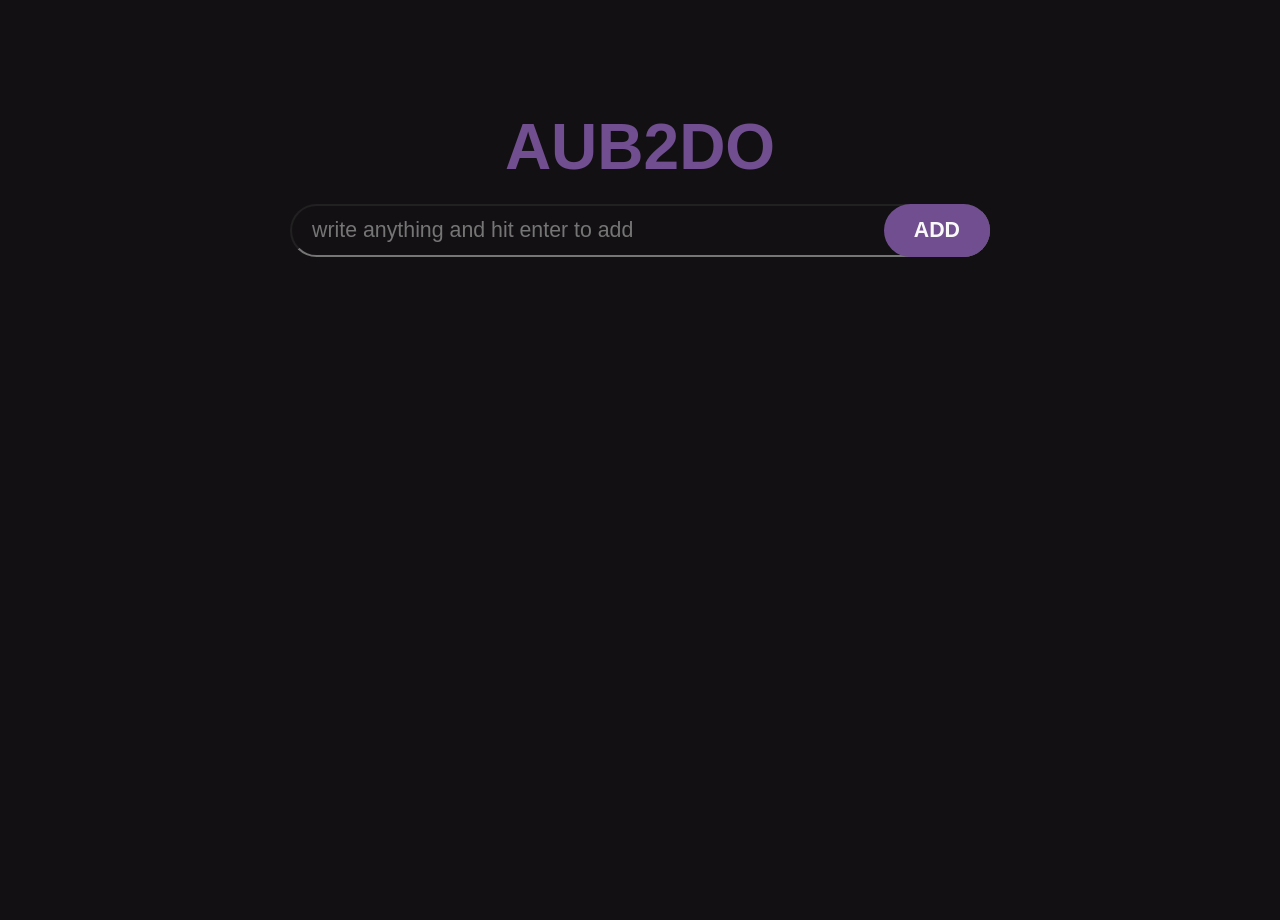
==== Aub2Do/index.html @ 8e38732f "AUB v26.4 | Added Calc & Todo List" ====
<!DOCTYPE html>
<html lang="en">
<head>
    <meta charset="UTF-8">
    <meta name="viewport" content="width=device-width, initial-scale=1.0">
    <title>Aub2Do</title>
    <link rel="stylesheet" href="style.css">
    <script src="app.js" defer></script>
</head>
<body>
    <h1>Aub2Do</h1>
        <div class="wrapper">
            <form>
                <input id="todo-input" type="text"
                placeholder="write anything and hit enter to add" autocomplete="off">
                <button id="add-button">ADD</button>
            </form>
            <ul id="todo-list">
                <!-- <li class="todo">
                    <input type="checkbox" id="todo-1">
                    <label class="custom-checkbox" for="todo-1">
                        <svg fill="transparent" xmlns="http://www.w3.org/2000/svg" height="24" viewBox="0 -960 960 960" width="24">
                            <path d="M382-240 154-468l57-57 171 171 367-367 57 57-424 424Z"/>
                        </svg>
                    </label>
                    <label for="todo-1" class="todo-text">
                        webdev project with html, css and js
                    </label>
                    <button class="delete-button">
                        <svg fill="var(--secondary-color)" xmlns="http://www.w3.org/2000/svg" height="24" viewBox="0 -960 960 960" width="24">
                            <path d="M280-120q-33 0-56.5-23.5T200-200v-520h-40v-80h200v-40h240v40h200v80h-40v520q0 33-23.5 56.5T680-120H280Zm400-600H280v520h400v-520ZM360-280h80v-360h-80v360Zm160 0h80v-360h-80v360ZM280-720v520-520Z"/>
                        </svg>
                    </button>
                </li>
                <li class="todo">
                    <input type="checkbox" id="todo-2">
                    <label class="custom-checkbox" for="todo-2">
                        <svg fill="transparent" xmlns="http://www.w3.org/2000/svg" height="24" viewBox="0 -960 960 960" width="24">
                            <path d="M382-240 154-468l57-57 171 171 367-367 57 57-424 424Z"/>
                        </svg>
                    </label>
                    <label for="todo-2" class="todo-text">
                        webdev project with html, css and js
                    </label>
                    <button class="delete-button">
                        <svg fill="var(--secondary-color)" xmlns="http://www.w3.org/2000/svg" height="24" viewBox="0 -960 960 960" width="24">
                            <path d="M280-120q-33 0-56.5-23.5T200-200v-520h-40v-80h200v-40h240v40h200v80h-40v520q0 33-23.5 56.5T680-120H280Zm400-600H280v520h400v-520ZM360-280h80v-360h-80v360Zm160 0h80v-360h-80v360ZM280-720v520-520Z"/>
                        </svg>
                    </button>
                </li> -->
            </ul>
        </div>
</body>
</html>
---- Aub2Do/style.css ----
:root{
    --background: #131014;
    --primary-color: #1C1D20;
    --secondary-color: #4A4D57;
    --accent-color: #714e8f;
    --text-color: #F9F9F9;
}

*{
    margin: 0;
    padding: 0;
}

html{
    font-family: 'Segoe UI', Tahoma, Geneva, Verdana, sans-serif;
    font-size: 16pt;
    color: var(--text-color);
}

body{
    min-height: 100vh;
    padding: 10px;
    background-color: var(--background);
    display: flex;
    flex-direction: column;
    align-items: center;
}

h1{
    margin-top: 100px;
    margin-bottom: 20px;
    font-size: 3rem;
    font-weight: 800;
    text-transform: uppercase;
    text-align: center;
    color: var(--accent-color);
}

.wrapper{
    width: 700px;
    max-width: 100%;
    display: flex;
    flex-direction: column;
    gap: 10px;
}

#todo-input{
    box-sizing: border-box;
    padding: 12px 20px;
    width: 100%;
    background: none;
    border: 2px solid var (--secondary-color);
    border-radius: 1000px;
    font: inherit;
    color: var(--text-color);
    caret-color: var(--accent-color);
}

#todo-input:focus{
    outline: none;
}

form{
    position: relative;
}

#add-button{
    position: absolute;
    top: 0;
    right: 0;
    background-color: var(--accent-color);
    height: 100%;
    padding: 0 30px;
    border: none;
    border-radius: 1000px;
    font: inherit;
    font-weight: 600;
    color: var(--background)
    cursor: pointer;
}

.todo{
    margin-bottom: 10px;
    padding: 0 16px;
    background-color: var(--primary-color);
    border-radius: 15px;
    display: flex;
    align-items: center;
}

.todo .todo-text{
    padding: 15px;
    padding-right: 0;
    flex-grow: 1;
    transition: 200ms ease;
}

.delete-button{
    padding: 3px;
    background: none;
    border: none;
    display: flex;
    justify-content: center;
    align-items: center;
    cursor: pointer;
}

.delete-button svg{
    transition: 200ms ease;
}

.delete-button:hover svg{
    fill: #ff0033;
}

.custom-checkbox{
    border: 2px solid var(--accent-color);
    border-radius: 50%;
    min-height: 20px;
    min-width: 20px;
    display: flex;
    justify-content: center;
    align-items: center;
    flex-shrink: 0;
    transition: 200ms ease;
    cursor: pointer;
}

input[type="checkbox"]:checked ~ .custom-checkbox{
    background-color: var(--accent-color);
}

input[type="checkbox"]:checked ~ .custom-checkbox svg{
    fill: var(--primary-color)
}

input[type="checkbox"]:checked ~ .todo-text{
    text-decoration: line-through;
    color: var(--secondary-color);
}

input[type="checkbox"]{
    display: none;
}

@media(max-width: 500px){
    html{
        font-size: 12pt;
    }
    #add-button{
        position: unset;
        width: 100%;
        margin-top: 10px;
        padding: 15px;
        height: auto;
    }
    h1{
        margin-top: 50px;
        font-size: 15vw;
    }
}
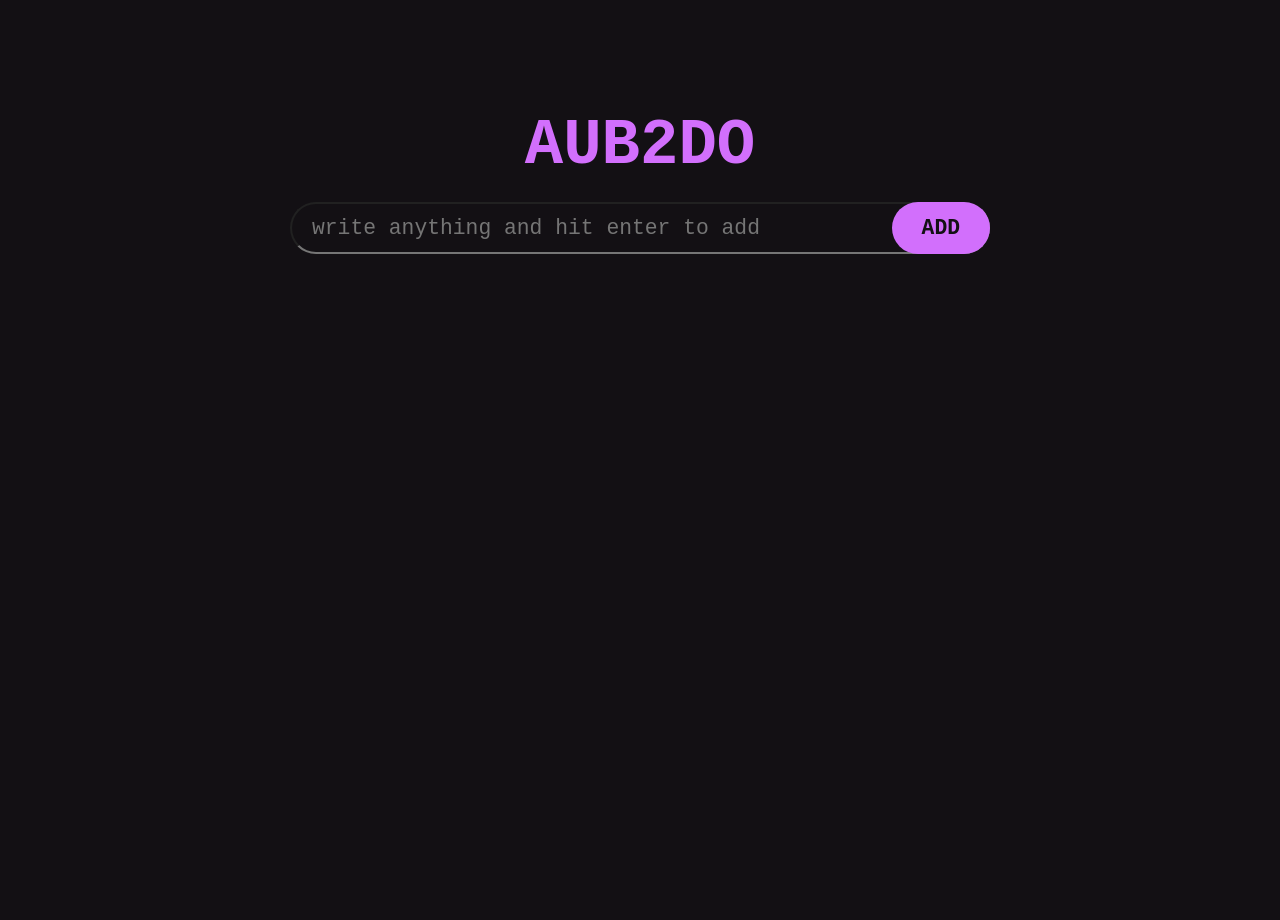
==== commit 7f8bfb3c: "AUB v26.7 | BMI Calc Update" ====
--- a/Aub2Do/index.html
+++ b/Aub2Do/index.html
@@ -16,38 +16,6 @@
                 <button id="add-button">ADD</button>
             </form>
             <ul id="todo-list">
-                <!-- <li class="todo">
-                    <input type="checkbox" id="todo-1">
-                    <label class="custom-checkbox" for="todo-1">
-                        <svg fill="transparent" xmlns="http://www.w3.org/2000/svg" height="24" viewBox="0 -960 960 960" width="24">
-                            <path d="M382-240 154-468l57-57 171 171 367-367 57 57-424 424Z"/>
-                        </svg>
-                    </label>
-                    <label for="todo-1" class="todo-text">
-                        webdev project with html, css and js
-                    </label>
-                    <button class="delete-button">
-                        <svg fill="var(--secondary-color)" xmlns="http://www.w3.org/2000/svg" height="24" viewBox="0 -960 960 960" width="24">
-                            <path d="M280-120q-33 0-56.5-23.5T200-200v-520h-40v-80h200v-40h240v40h200v80h-40v520q0 33-23.5 56.5T680-120H280Zm400-600H280v520h400v-520ZM360-280h80v-360h-80v360Zm160 0h80v-360h-80v360ZM280-720v520-520Z"/>
-                        </svg>
-                    </button>
-                </li>
-                <li class="todo">
-                    <input type="checkbox" id="todo-2">
-                    <label class="custom-checkbox" for="todo-2">
-                        <svg fill="transparent" xmlns="http://www.w3.org/2000/svg" height="24" viewBox="0 -960 960 960" width="24">
-                            <path d="M382-240 154-468l57-57 171 171 367-367 57 57-424 424Z"/>
-                        </svg>
-                    </label>
-                    <label for="todo-2" class="todo-text">
-                        webdev project with html, css and js
-                    </label>
-                    <button class="delete-button">
-                        <svg fill="var(--secondary-color)" xmlns="http://www.w3.org/2000/svg" height="24" viewBox="0 -960 960 960" width="24">
-                            <path d="M280-120q-33 0-56.5-23.5T200-200v-520h-40v-80h200v-40h240v40h200v80h-40v520q0 33-23.5 56.5T680-120H280Zm400-600H280v520h400v-520ZM360-280h80v-360h-80v360Zm160 0h80v-360h-80v360ZM280-720v520-520Z"/>
-                        </svg>
-                    </button>
-                </li> -->
             </ul>
         </div>
 </body>
--- a/Aub2Do/style.css
+++ b/Aub2Do/style.css
@@ -2,7 +2,7 @@
     --background: #131014;
     --primary-color: #1C1D20;
     --secondary-color: #4A4D57;
-    --accent-color: #714e8f;
+    --accent-color: #d26ffc;
     --text-color: #F9F9F9;
 }
 
@@ -12,7 +12,7 @@
 }
 
 html{
-    font-family: 'Segoe UI', Tahoma, Geneva, Verdana, sans-serif;
+    font-family: monospace;
     font-size: 16pt;
     color: var(--text-color);
 }
@@ -75,7 +75,7 @@
     border-radius: 1000px;
     font: inherit;
     font-weight: 600;
-    color: var(--background)
+    color: var(--background);
     cursor: pointer;
 }
 
